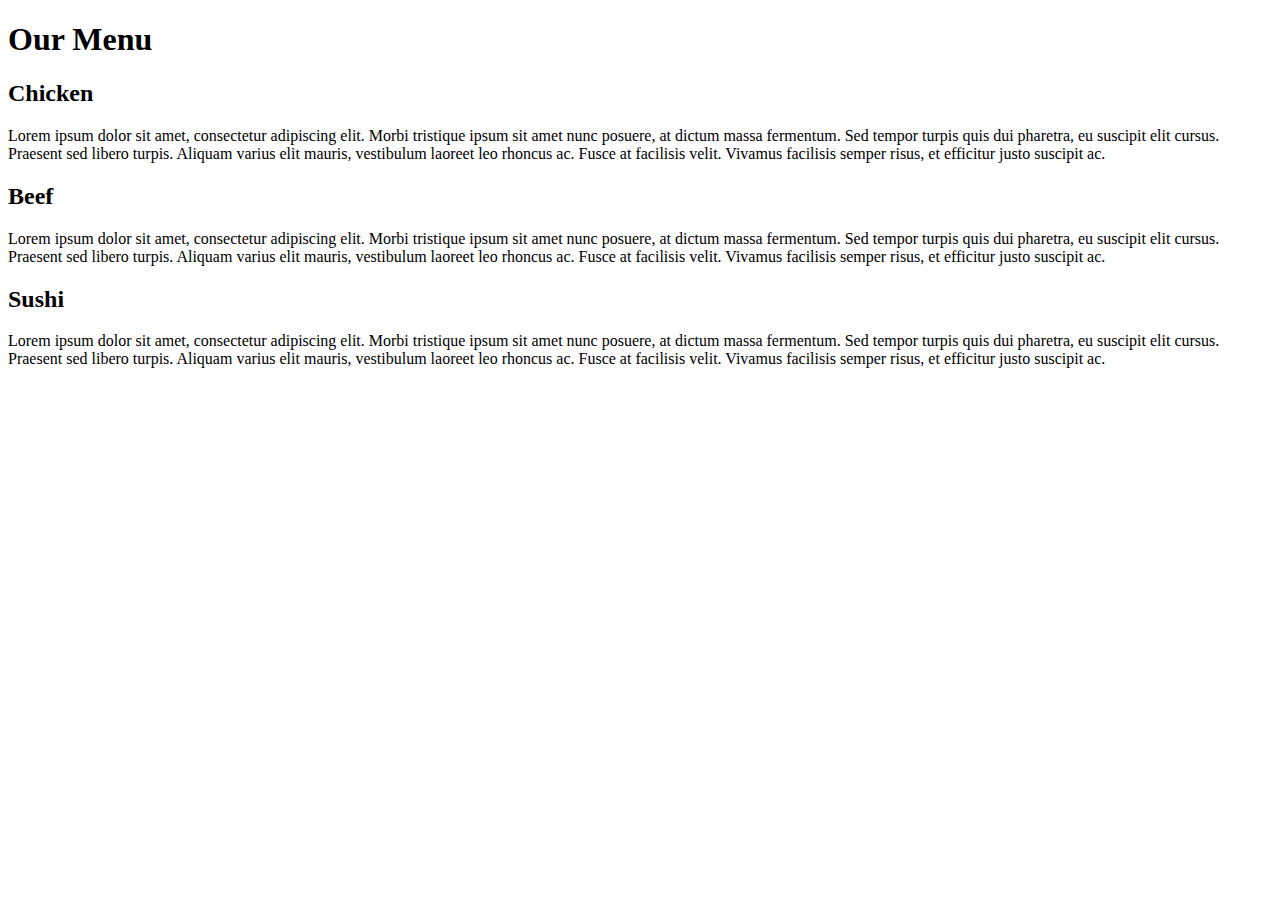
==== module2-solution/index.html @ e4b2a7fe "Add files via upload" ====
<!DOCTYPE html>
<html>
<head>
	<meta charset="utf-8" />
	<meta name="viewport" content="width=device-width,initial-scale=1">
	<link rel="stylesheet" type="text/css" href="style.css">
    <title>Assignment Solution for Module 2</title>


  

</head>
<body>
	<h1>Our Menu</h1>

 
   <div class="row">
    	<div class="container col-lg-4 col-md-6 col-sm-12">
	  
            <section>
               <h2 id="tete1">Chicken</h2>
                <p>
            	Lorem ipsum dolor sit amet, consectetur adipiscing elit. Morbi tristique ipsum sit amet nunc posuere, at dictum massa fermentum. Sed tempor turpis quis dui pharetra, eu suscipit elit cursus. Praesent sed libero turpis. Aliquam varius elit mauris, vestibulum laoreet leo rhoncus ac. Fusce at facilisis velit. Vivamus facilisis semper risus, et efficitur justo suscipit ac. 
      	
                </p>
             </section>
           </div>
         <div class="container col-lg-4 col-md-6 col-sm-12">
    	     <section>
                  <h2 id="tete2">Beef</h2>
                   <p>
                	Lorem ipsum dolor sit amet, consectetur adipiscing elit. Morbi tristique ipsum sit amet nunc posuere, at dictum massa fermentum. Sed tempor turpis quis dui pharetra, eu suscipit elit cursus. Praesent sed libero turpis. Aliquam varius elit  mauris, vestibulum laoreet leo rhoncus ac. Fusce at facilisis velit. Vivamus facilisis semper risus, et efficitur justo suscipit ac. 
      	
                    </p>
             </section>
         </div>
          <div class="container col-lg-4 col-md-6 col-sm-12">  
                <section>
                  <h2 id="sushi">Sushi</h2>
                   <p>
                	Lorem ipsum dolor sit amet, consectetur adipiscing elit. Morbi tristique ipsum sit amet nunc posuere, at dictum massa  fermentum. Sed tempor turpis quis dui pharetra, eu suscipit elit cursus. Praesent sed libero turpis. Aliquam varius elit mauris, vestibulum laoreet leo rhoncus ac. Fusce at facilisis velit. Vivamus facilisis semper risus, et efficitur justo suscipit ac. 
      	
                   </p>
               </section>
          </div>   
     </div>
</div>

</body>
</html>
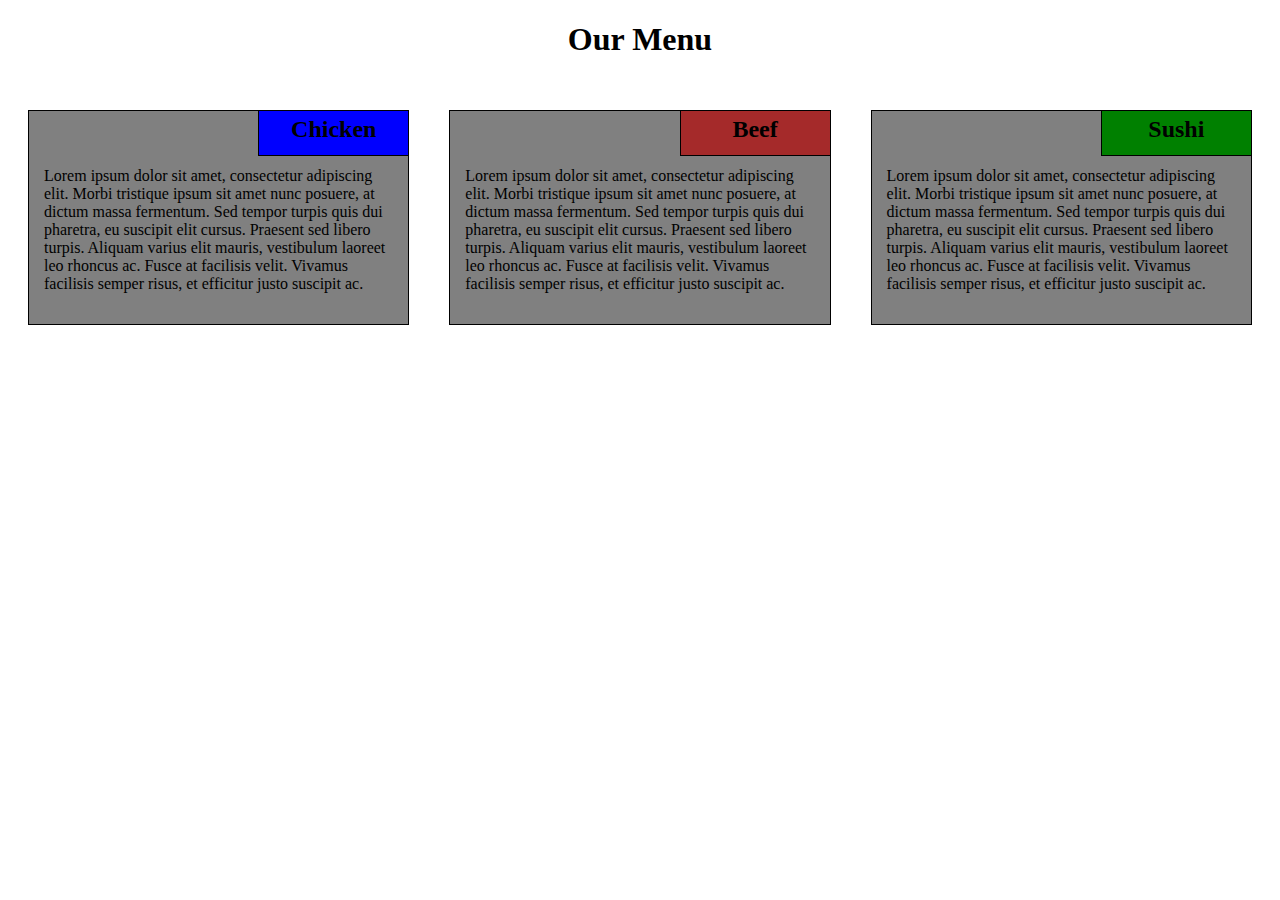
==== commit 30f063eb: "Add files via upload" ====
--- a/module2-solution/index.html
+++ b/module2-solution/index.html
@@ -3,7 +3,7 @@
 <head>
 	<meta charset="utf-8" />
 	<meta name="viewport" content="width=device-width,initial-scale=1">
-	<link rel="stylesheet" type="text/css" href="style.css">
+	<link rel="stylesheet" type="text/css" href="css/style.css">
     <title>Assignment Solution for Module 2</title>
 
 
--- a/module2-solution/css/style.css
+++ b/module2-solution/css/style.css
@@ -0,0 +1,183 @@
+
+  	
+  	* {
+	box-sizing: border-box;
+       }
+  	h1{
+  		text-align: center;
+        color: black;
+
+
+  	}
+  	 h2{
+  		  
+  		   float: right;
+           border-bottom: 1px solid black;
+           border-left: 1px solid black;
+           margin: 0;
+           width: 150px;
+           text-align: center;
+           font-style: Times;
+           font-size: 24px;
+           font-weight: bold;
+           height: 45px;
+           padding-top: 5px;
+    
+       
+  	}
+  	.container {
+	border: none;
+	margin-left: auto;
+	margin-right: auto;
+	margin-top: 10px;
+	margin-bottom: 10px;
+	padding: 10px;
+}
+
+  	#tete2{
+  		background-color: #A52A2A;
+  	}
+   #tete1{
+   	background-color: blue;
+   }
+   #sushi{
+   	background-color: green;
+   }
+  	section {
+    border: 1px solid black;
+    background:gray;
+    margin: 10px;
+    padding: 0px;
+
+  	}
+  	section>p {
+    padding: 40px 15px 15px 15px;
+      }
+      @media(min-width: 992px){
+.col-lg-1, .col-lg-2, .col-lg-3, .col-lg-4, .col-lg-5, .col-lg-6, .col-lg-7, .col-lg-8, .col-lg-9, .col-lg-10, .col-lg-11, .col-lg-12 {
+    float: left;
+  }
+.col-lg-1 {
+    width: 8.33%;
+  }
+  .col-lg-2 {
+    width: 16.66%;
+  }
+  .col-lg-3 {
+    width: 25%;
+  }
+  .col-lg-4 {
+    width: 33.33%;
+  }
+  .col-lg-5 {
+    width: 41.66%;
+  }
+  .col-lg-6 {
+    width: 50%;
+  }
+  .col-lg-7 {
+    width: 58.33%;
+  }
+  .col-lg-8 {
+    width: 66.66%;
+  }
+  .col-lg-9 {
+    width: 74.99%;
+  }
+  .col-lg-10 {
+    width: 83.33%;
+  }
+  .col-lg-11 {
+    width: 91.66%;
+  }
+  .col-lg-12 {
+    width: 100%;
+  }
+ }
+ @media (min-width: 768px) and (max-width: 991px) {
+  .col-md-1, .col-md-2, .col-md-3, .col-md-4, .col-md-5, .col-md-6, .col-md-7, .col-md-8, .col-md-9, .col-md-10, .col-md-11, .col-md-12 {
+    float: left;
+  }
+
+  .col-md-1 {
+    width: 8.33%;
+  }
+  .col-md-2 {
+    width: 16.66%;
+  }
+  .col-md-3 {
+    width: 25%;
+  }
+  .col-md-4 {
+    width: 33.33%;
+  }
+  .col-md-5 {
+    width: 41.66%;
+  }
+  .col-md-6 {
+    width: 50%;
+  }
+  .col-md-7 {
+    width: 58.33%;
+  }
+  .col-md-8 {
+    width: 66.66%;
+  }
+  .col-md-9 {
+    width: 74.99%;
+  }
+  .col-md-10 {
+    width: 83.33%;
+  }
+  .col-md-11 {
+    width: 91.66%;
+  }
+  .col-md-12 {
+    width: 100%;
+  }
+}
+
+/* Mobile view */
+
+@media (max-width: 768px) {
+  .col-sm-1, .col-sm-2, .col-sm-3, .col-sm-4, .col-sm-5, .col-sm-6, .col-sm-7, .col-sm-8, .col-sm-9, .col-sm-10, .col-sm-11, .col-sm-12 {
+ 	float: left;
+  }
+
+  .col-sm-1 {
+    width: 8.33%;
+  }
+  .col-sm-2 {
+    width: 16.66%;
+  }
+  .col-sm-3 {
+    width: 25%;
+  }
+  .col-sm-4 {
+    width: 33.33%;
+  }
+  .col-sm-5 {
+    width: 41.66%;
+  }
+  .col-sm-6 {
+    width: 50%;
+  }
+  .col-sm-7 {
+    width: 58.33%;
+  }
+  .col-sm-8 {
+    width: 66.66%;
+  }
+  .col-sm-9 {
+    width: 74.99%;
+  }
+  .col-sm-10 {
+    width: 83.33%;
+  }
+  .col-sm-11 {
+    width: 91.66%;
+  }
+  .col-sm-12 {
+    width: 100%;
+  }
+}
